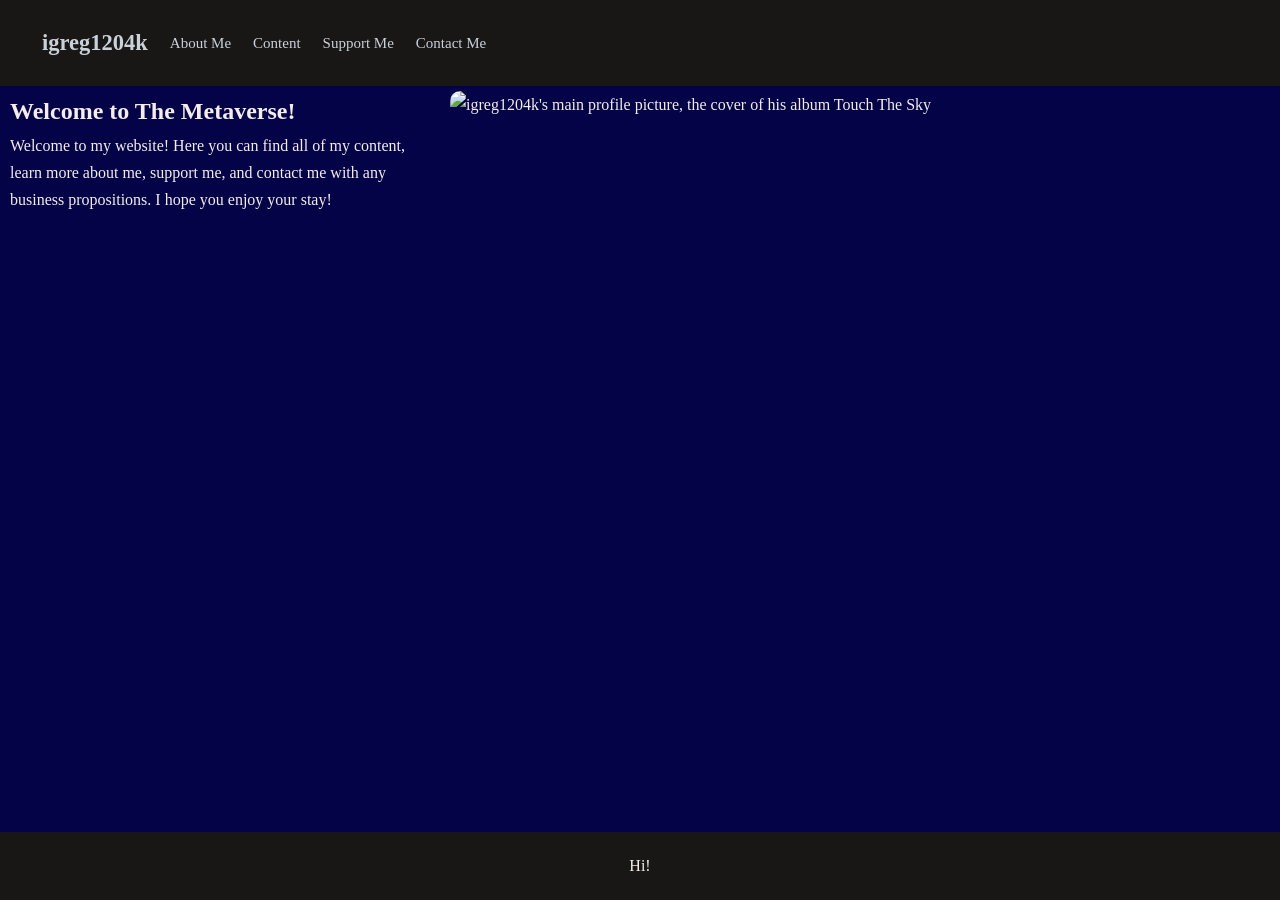
==== index.html @ 6c4664d6 "Updating" ====
<!doctype html>
<html lang="en">
  <head>
    <meta charset="UTF-8" />
    <meta name="viewport" content="width=device-width, initial-scale=1.0" />
    <title>igreg1204k Homepage</title>
    <link rel="stylesheet" href="components/styles/default.css" />
    <script
      src="https://lint.page/kit/4d0fe3.js"
      crossorigin="anonymous"
    ></script>
  </head>
  <body>
    <div data-include="components/navigation/header.html"></div>
    <script src="components/scripts/include.min.js"></script>
    <main>
      <div class="content-wrapper">
        <section class="text-column">
          <h2>Welcome to The Metaverse!</h2>
          <p>
            Welcome to my website! Here you can find all of my content, learn
            more about me, support me, and contact me with any business
            propositions. I hope you enjoy your stay!
          </p>
        </section>

        <aside class="image-column">
          <img
            src="components/images/main_touch_the_sky_album_cover.png"
            alt="igreg1204k's main profile picture, the cover of his album Touch The Sky"
            width="820"
            height="614"
          />
        </aside>
      </div>
    </main>

    <div data-include="components/navigation/footer.html"></div>
    <script src="components/scripts/include.min.js"></script>
  </body>
</html>
---- components/styles/default.css ----
*,
*::before,
*::after {
  box-sizing: border-box;
  margin: 0;
  padding: 0;
}

main {
  color: #f4edea;
  line-height: 1.7;
  padding: 5px 10px;
  flex: 1;
  border-radius: 20px;
  max-width: none;
  margin: 0;
  text-align: left;
}

body {
  background-color: #040348;
  color: #f4edea;
  min-height: 100vh;
  display: flex;
  flex-direction: column;
  font-family: "Georgia", "Times New Roman", serif;
}

a {
  text-decoration: none;
}

nav {
  display: flex;
  flex-wrap: wrap;
  gap: 2px;
  align-items: center;
}

nav a {
  color: #c9d1d9;
  font-size: 15px;
  padding: 5px 10px;
  border-radius: 4px;
}

header,
footer {
  background-color: #191716;
  color: #f4edea;
  padding: 25px 32px;
  text-align: center;
}

h1 {
  display: inline;
}

.content-wrapper {
  display: flex;
  gap: 20px;
  align-items: stretch;
  min-height: 60vh;
}

.text-column {
  flex: 2;
}

.image-column {
  flex: 1;
  display: flex;
  justify-content: center;
  align-items: center;
}

.image-column img {
  max-width: 100%;
  height: auto;
  border-radius: 10px;
}
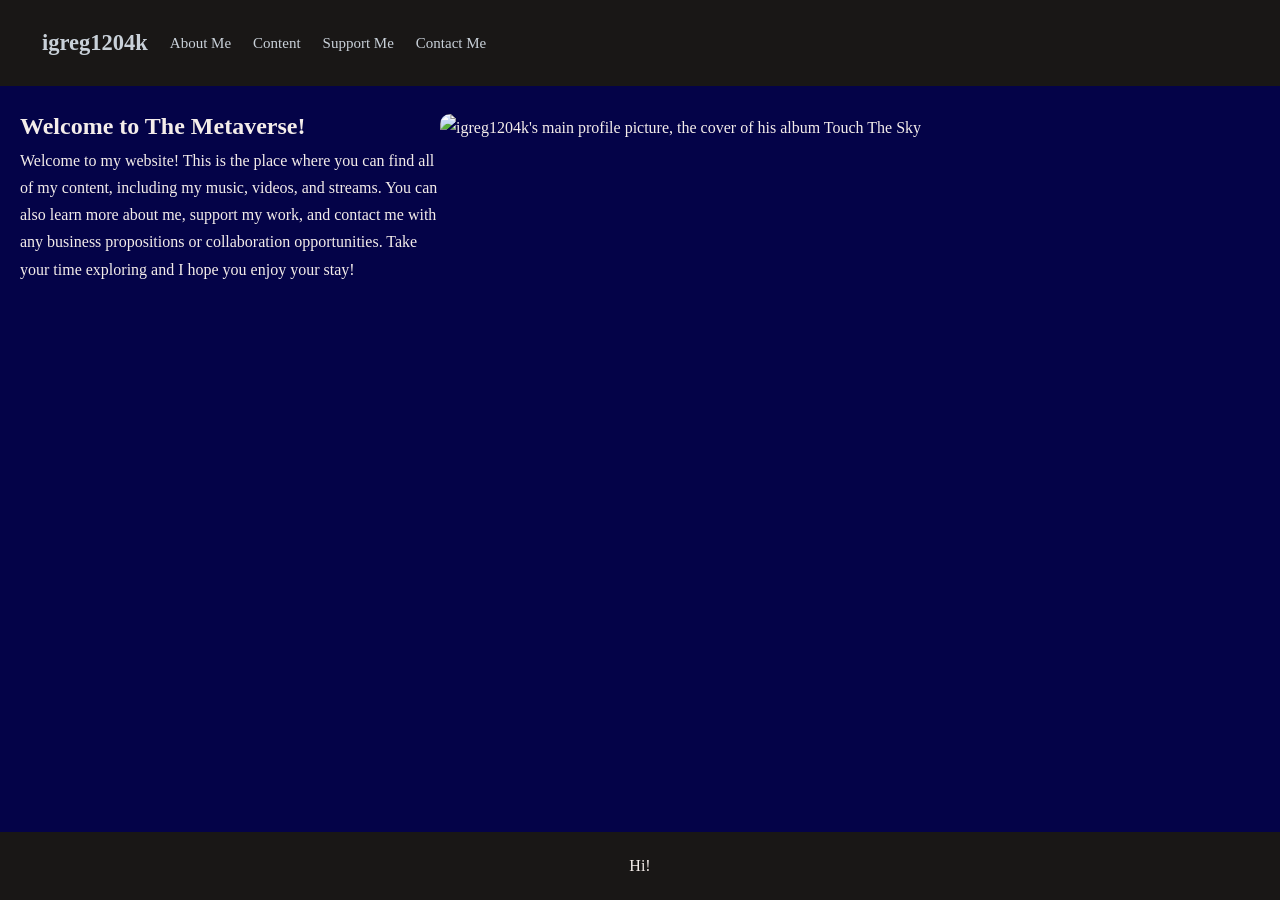
==== commit 9351fc63: "test" ====
--- a/index.html
+++ b/index.html
@@ -3,7 +3,7 @@
   <head>
     <meta charset="UTF-8" />
     <meta name="viewport" content="width=device-width, initial-scale=1.0" />
-    <title>igreg1204k Homepage</title>
+    <title>igreg1204k</title>
     <link rel="stylesheet" href="components/styles/default.css" />
     <script
       src="https://lint.page/kit/4d0fe3.js"
@@ -18,9 +18,11 @@
         <section class="text-column">
           <h2>Welcome to The Metaverse!</h2>
           <p>
-            Welcome to my website! Here you can find all of my content, learn
-            more about me, support me, and contact me with any business
-            propositions. I hope you enjoy your stay!
+            Welcome to my website! This is the place where you can find all of
+            my content, including my music, videos, and streams. You can also
+            learn more about me, support my work, and contact me with any
+            business propositions or collaboration opportunities. Take your time
+            exploring and I hope you enjoy your stay!
           </p>
         </section>
 
--- a/components/styles/default.css
+++ b/components/styles/default.css
@@ -9,7 +9,7 @@
 main {
   color: #f4edea;
   line-height: 1.7;
-  padding: 5px 10px;
+  padding: 20px;
   flex: 1;
   border-radius: 20px;
   max-width: none;
@@ -58,9 +58,9 @@
 
 .content-wrapper {
   display: flex;
-  gap: 20px;
+
   align-items: stretch;
-  min-height: 60vh;
+  min-height: 70vh;
 }
 
 .text-column {
@@ -78,4 +78,5 @@
   max-width: 100%;
   height: auto;
   border-radius: 10px;
+  display: block;
 }
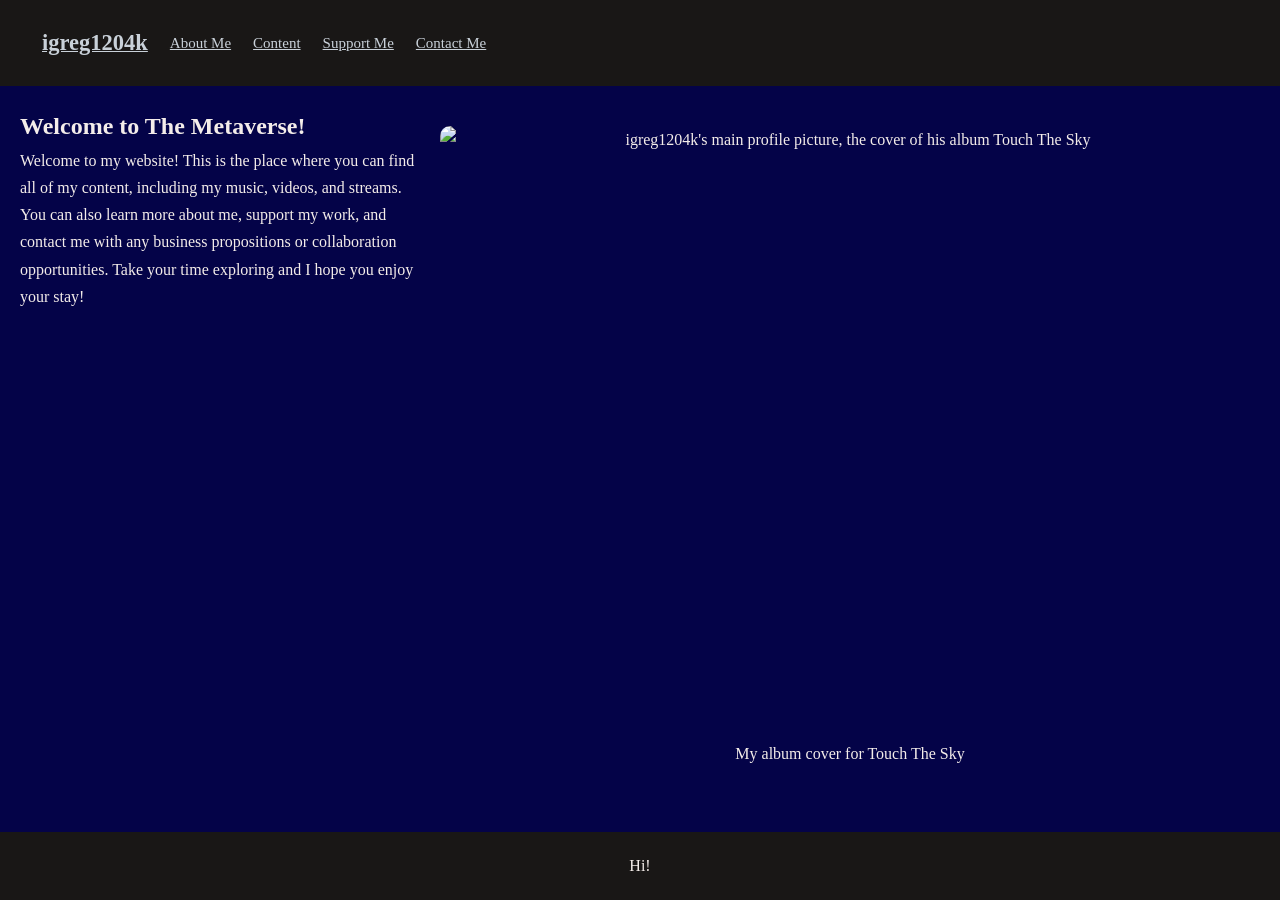
==== commit 36ee7c52: "updating figcaptions" ====
--- a/index.html
+++ b/index.html
@@ -26,14 +26,15 @@
           </p>
         </section>
 
-        <aside class="image-column">
+        <figure class="image-column">
           <img
             src="components/images/main_touch_the_sky_album_cover.png"
             alt="igreg1204k's main profile picture, the cover of his album Touch The Sky"
             width="820"
             height="614"
           />
-        </aside>
+          <figcaption>My album cover for Touch The Sky</figcaption>
+        </figure>
       </div>
     </main>
 
--- a/components/styles/default.css
+++ b/components/styles/default.css
@@ -1,3 +1,4 @@
+/* Global Styles */
 *,
 *::before,
 *::after {
@@ -7,7 +8,6 @@
 }
 
 main {
-  color: #f4edea;
   line-height: 1.7;
   padding: 20px;
   flex: 1;
@@ -27,7 +27,8 @@
 }
 
 a {
-  text-decoration: none;
+  color: #f4edea;
+  text-decoration: underline;
 }
 
 nav {
@@ -47,7 +48,6 @@
 header,
 footer {
   background-color: #191716;
-  color: #f4edea;
   padding: 25px 32px;
   text-align: center;
 }
@@ -56,27 +56,164 @@
   display: inline;
 }
 
+img {
+  display: block;
+  margin: 0 auto;
+  margin-top: 20px;
+}
+
+#contact {
+  background-color: rgba(255, 255, 255, 0.05);
+  font-size: 15px;
+  text-align: left;
+  margin-top: 20px;
+  padding: 20px;
+  border-radius: 20px;
+  max-width: 900px;
+  margin: 10px auto;
+  line-height: 2;
+}
+
+/* Container for Default Page Layout */
 .content-wrapper {
   display: flex;
-
+  gap: 15px;
   align-items: stretch;
   min-height: 70vh;
 }
 
+/* The Two Columns for the Default Page Layout */
 .text-column {
   flex: 2;
 }
 
+/* The Image Column for the Default Page Layout */
 .image-column {
   flex: 1;
   display: flex;
   justify-content: center;
-  align-items: center;
-}
-
+  display: block;
+  text-align: center;
+  align-items: center;
+}
+
+/* How Images are Styled in the Image Column */
 .image-column img {
   max-width: 100%;
   height: auto;
   border-radius: 10px;
   display: block;
 }
+
+/* Grid Container for Content Page */
+.container {
+  display: grid;
+  grid-template-columns: repeat(6, 1fr);
+  gap: 20px;
+  padding: 20px;
+}
+
+/* The Sections for each part of the Content */
+.container section {
+  background-color: rgba(255, 255, 255, 0.05);
+  padding: 20px;
+  border-radius: 15px;
+  text-align: center;
+  display: flex;
+  flex-direction: column;
+  justify-content: space-between;
+  align-items: center;
+}
+
+/* How Images are Styled */
+.container-section-img {
+  max-width: 80px;
+  height: auto;
+  margin-top: 5px;
+  order: 3;
+}
+
+/* Top Row: 3 Items, Spans 2 Columns Each*/
+#youtube,
+#twitch,
+#shorts {
+  grid-column: span 2;
+}
+
+/* Bottom Row: 2 Items, Spans 3 Columns Each */
+#music,
+#discord {
+  grid-column: span 3;
+}
+
+/* Latest Video Container*/
+#latest-video-container {
+  order: 2;
+  width: 100%;
+  margin: 10px 0;
+  display: flex;
+  justify-content: center;
+}
+
+.thumb-container {
+  position: relative;
+  width: 100%;
+  max-width: 280px;
+  overflow: hidden;
+  border-radius: 12px;
+  line-height: 0;
+}
+
+.thumb-container img {
+  width: 100%;
+  height: auto;
+  display: block;
+  transition: transform 0.3s ease;
+}
+
+.play-overlay {
+  position: absolute;
+  top: 0;
+  left: 0;
+  right: 0;
+  bottom: 0;
+  display: flex;
+  justify-content: center;
+  align-items: center;
+  background: rgba(0, 0, 0, 0.2);
+  color: white;
+  font-size: 40px;
+  opacity: 0;
+  transition: opacity 0.3s ease;
+}
+
+.thumb-container:hover .play-overlay {
+  opacity: 1;
+}
+
+.thumb-container:hover img {
+  transform: scale(1.05);
+}
+
+/* Shorts Container, makes the images side by side for content shorts section*/
+.shorts-container {
+  display: flex;
+  justify-content: center;
+
+  order: 3;
+}
+
+/* Extra small devices (phones, 600px and down)
+@media only screen and (max-width: 600px) {...}
+
+/* Small devices (portrait tablets and large phones, 600px and up)
+@media only screen and (min-width: 600px) {...}
+
+/* Medium devices (landscape tablets, 768px and up) 
+@media only screen and (min-width: 768px) {...}
+
+/* Large devices (laptops/desktops, 992px and up) 
+@media only screen and (min-width: 992px) {...}
+
+/* Extra large devices (large laptops and desktops, 1200px and up) 
+@media only screen and (min-width: 1200px) {...}
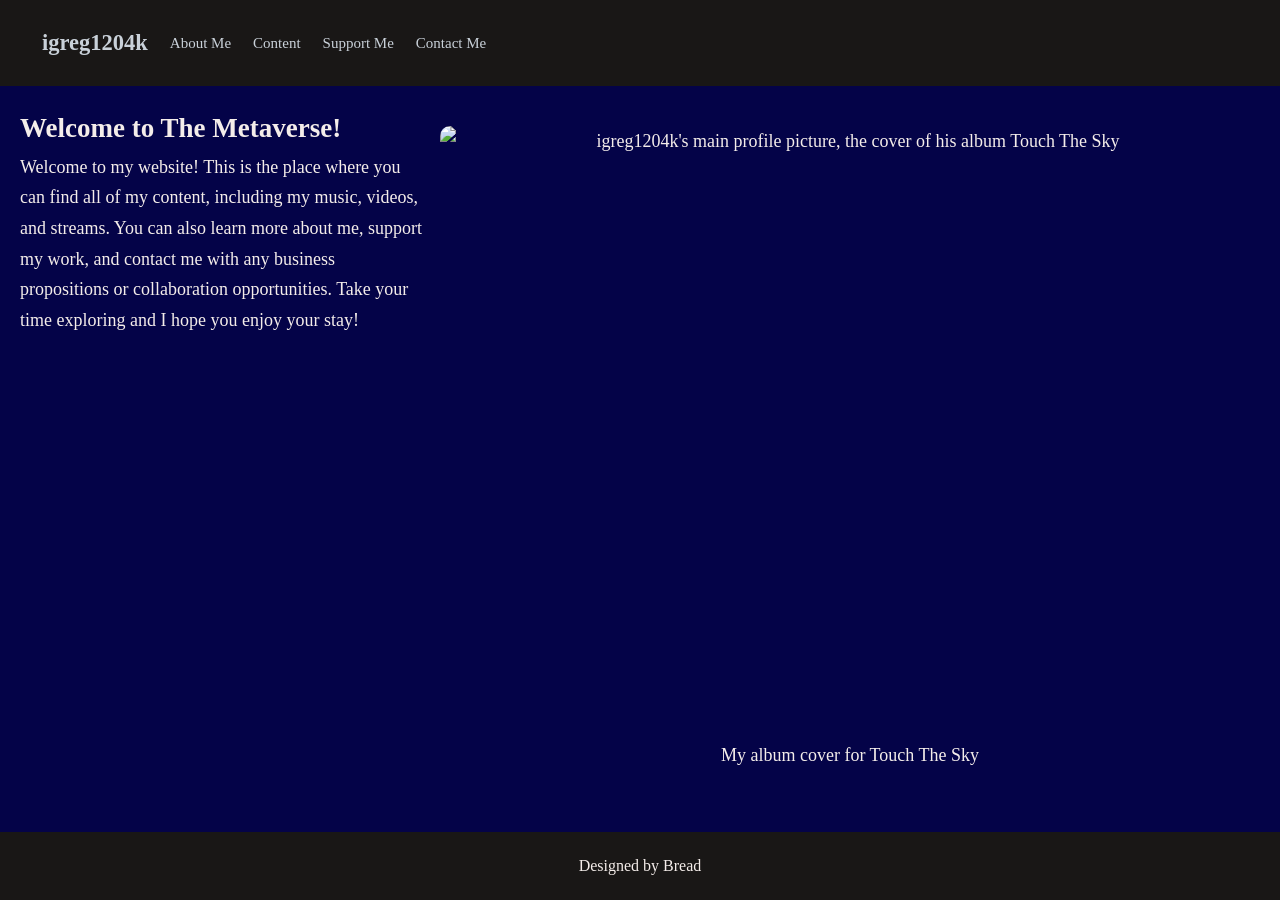
==== commit 97d7f785: "Added Js and updated CS and HTML for JS interactivity!" ====
--- a/index.html
+++ b/index.html
@@ -13,6 +13,7 @@
   <body>
     <div data-include="components/navigation/header.html"></div>
     <script src="components/scripts/include.min.js"></script>
+    <script src="components/scripts/motion_slide.js"></script>
     <main>
       <div class="content-wrapper">
         <section class="text-column">
--- a/components/styles/default.css
+++ b/components/styles/default.css
@@ -15,6 +15,7 @@
   max-width: none;
   margin: 0;
   text-align: left;
+  font-size: large;
 }
 
 body {
@@ -28,7 +29,7 @@
 
 a {
   color: #f4edea;
-  text-decoration: underline;
+  text-decoration: none;
 }
 
 nav {
@@ -203,6 +204,30 @@
   order: 3;
 }
 
+.slideshow {
+  position: relative;
+  width: 100%;
+  max-width: 500px;
+  height: 320px;
+  overflow: hidden;
+  border-radius: 10px;
+}
+
+.slide {
+  position: absolute;
+  width: 100%;
+  height: 100%;
+  object-fit: cover;
+  opacity: 0;
+  transform: scale(1.05);
+  transition: opacity 1s ease-in-out, transform 1s ease-in-out;
+}
+
+.slide {
+  opacity: 1;
+  transform: scale(1);
+}
+
 /* Extra small devices (phones, 600px and down)
 @media only screen and (max-width: 600px) {...}
 
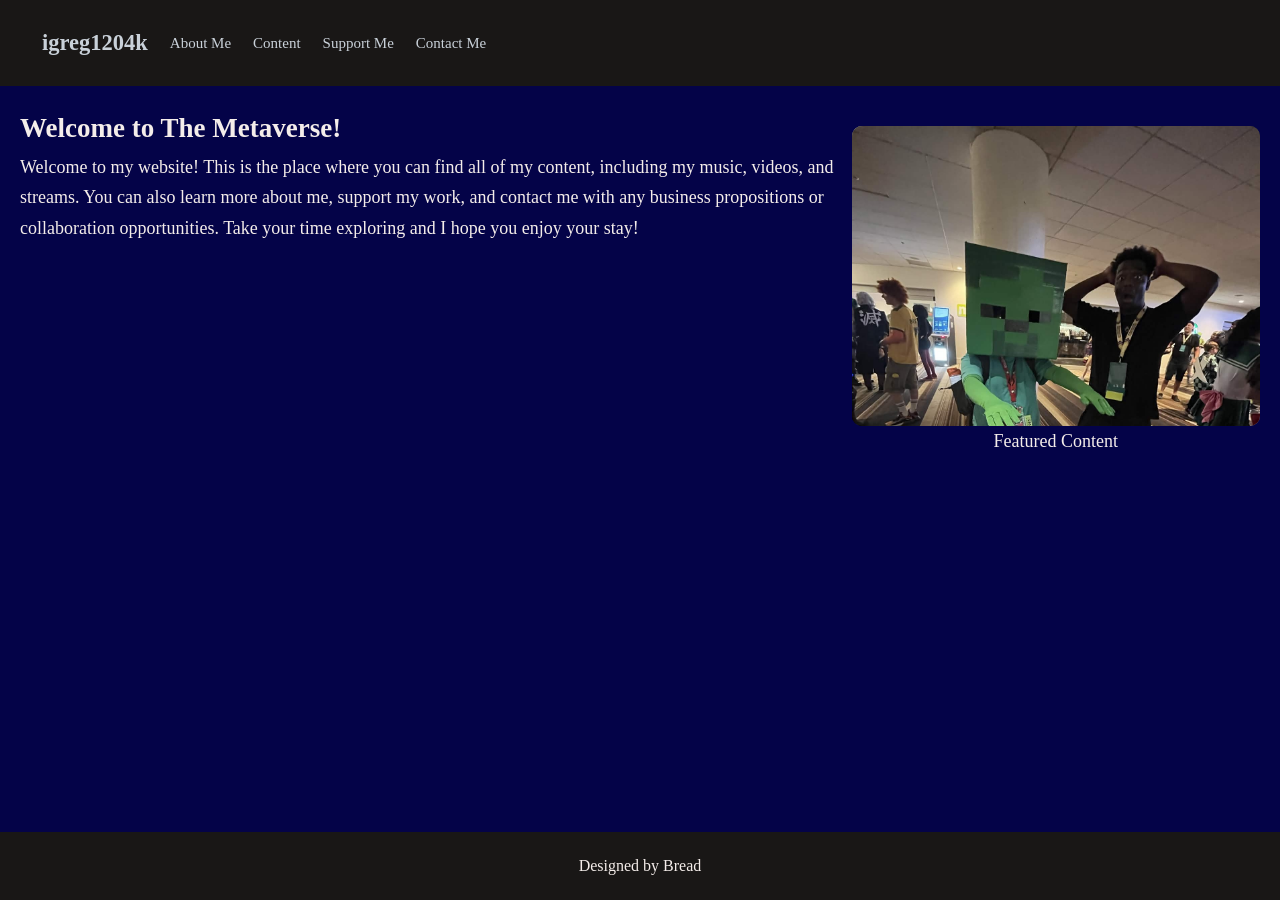
==== commit 07b8353f: "fixed slideshow" ====
--- a/index.html
+++ b/index.html
@@ -27,14 +27,26 @@
           </p>
         </section>
 
+        <!-- add placeholder images -->
         <figure class="image-column">
-          <img
-            src="components/images/main_touch_the_sky_album_cover.png"
-            alt="igreg1204k's main profile picture, the cover of his album Touch The Sky"
-            width="820"
-            height="614"
-          />
-          <figcaption>My album cover for Touch The Sky</figcaption>
+          <div class="slideshow">
+            <img
+              src="components/images/main_touch_the_sky_album_cover.png"
+              class="slide active"
+              alt="cover for my album"
+            />
+            <img
+              src="components/images/IMG_8031.jpg"
+              class="slide"
+              alt="picture of me leaning agains a wall"
+            />
+            <img
+              src="components/images/IMG_8182.jpg"
+              class="slide"
+              alt="chicken jockey"
+            />
+          </div>
+          <figcaption>Featured Content</figcaption>
         </figure>
       </div>
     </main>
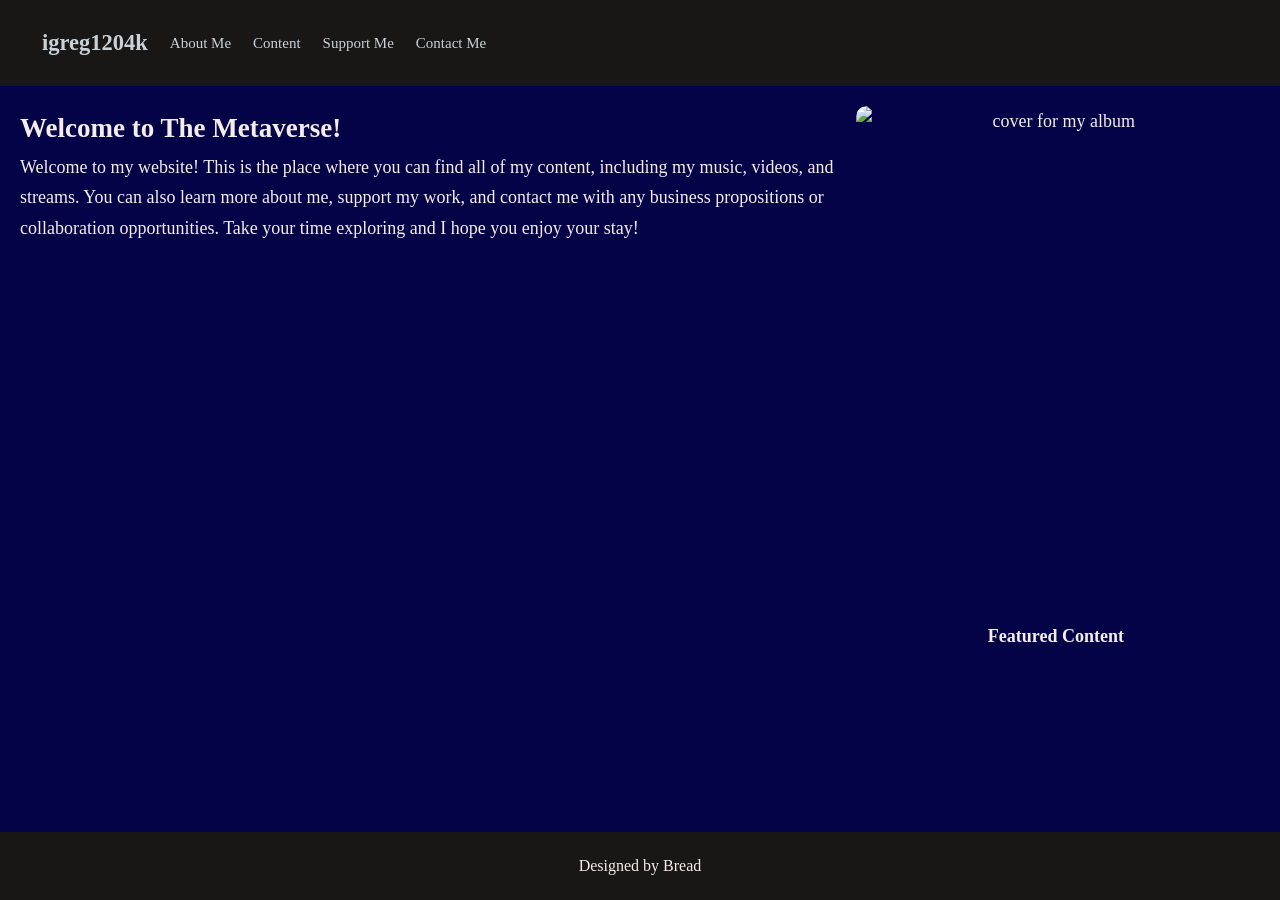
==== commit 47dcbeea: "fixed slideshow js" ====
--- a/index.html
+++ b/index.html
@@ -27,12 +27,12 @@
           </p>
         </section>
 
-        <!-- add placeholder images -->
+        <!-- Motion Slideshow -->
         <figure class="image-column">
           <div class="slideshow">
             <img
               src="components/images/main_touch_the_sky_album_cover.png"
-              class="slide active"
+              class="slide slide-active"
               alt="cover for my album"
             />
             <img
--- a/components/styles/default.css
+++ b/components/styles/default.css
@@ -79,7 +79,7 @@
 .content-wrapper {
   display: flex;
   gap: 15px;
-  align-items: stretch;
+  align-items: flex-start;
   min-height: 70vh;
 }
 
@@ -92,10 +92,9 @@
 .image-column {
   flex: 1;
   display: flex;
-  justify-content: center;
-  display: block;
+  flex-direction: column;
+  align-items: center;
   text-align: center;
-  align-items: center;
 }
 
 /* How Images are Styled in the Image Column */
@@ -106,6 +105,11 @@
   display: block;
 }
 
+.image-column figcaption {
+  margin-top: 15px;
+  font-weight: bold;
+}
+
 /* Grid Container for Content Page */
 .container {
   display: grid;
@@ -207,38 +211,29 @@
 .slideshow {
   position: relative;
   width: 100%;
-  max-width: 500px;
-  height: 320px;
+  max-width: 400px;
+  aspect-ratio: 4 / 5;
   overflow: hidden;
   border-radius: 10px;
 }
 
 .slide {
   position: absolute;
+  top: 0;
+  left: 0;
   width: 100%;
   height: 100%;
-  object-fit: cover;
+  object-fit: contain;
   opacity: 0;
-  transform: scale(1.05);
-  transition: opacity 1s ease-in-out, transform 1s ease-in-out;
-}
-
-.slide {
+  transform: scale(1.1);
+  transition:
+    opacity 1s ease-in-out,
+    transform 1s ease-in-out;
+  margin: 0;
+}
+
+.slide-active {
   opacity: 1;
   transform: scale(1);
-}
-
-/* Extra small devices (phones, 600px and down)
-@media only screen and (max-width: 600px) {...}
-
-/* Small devices (portrait tablets and large phones, 600px and up)
-@media only screen and (min-width: 600px) {...}
-
-/* Medium devices (landscape tablets, 768px and up) 
-@media only screen and (min-width: 768px) {...}
-
-/* Large devices (laptops/desktops, 992px and up) 
-@media only screen and (min-width: 992px) {...}
-
-/* Extra large devices (large laptops and desktops, 1200px and up) 
-@media only screen and (min-width: 1200px) {...}
+  z-index: 1;
+}
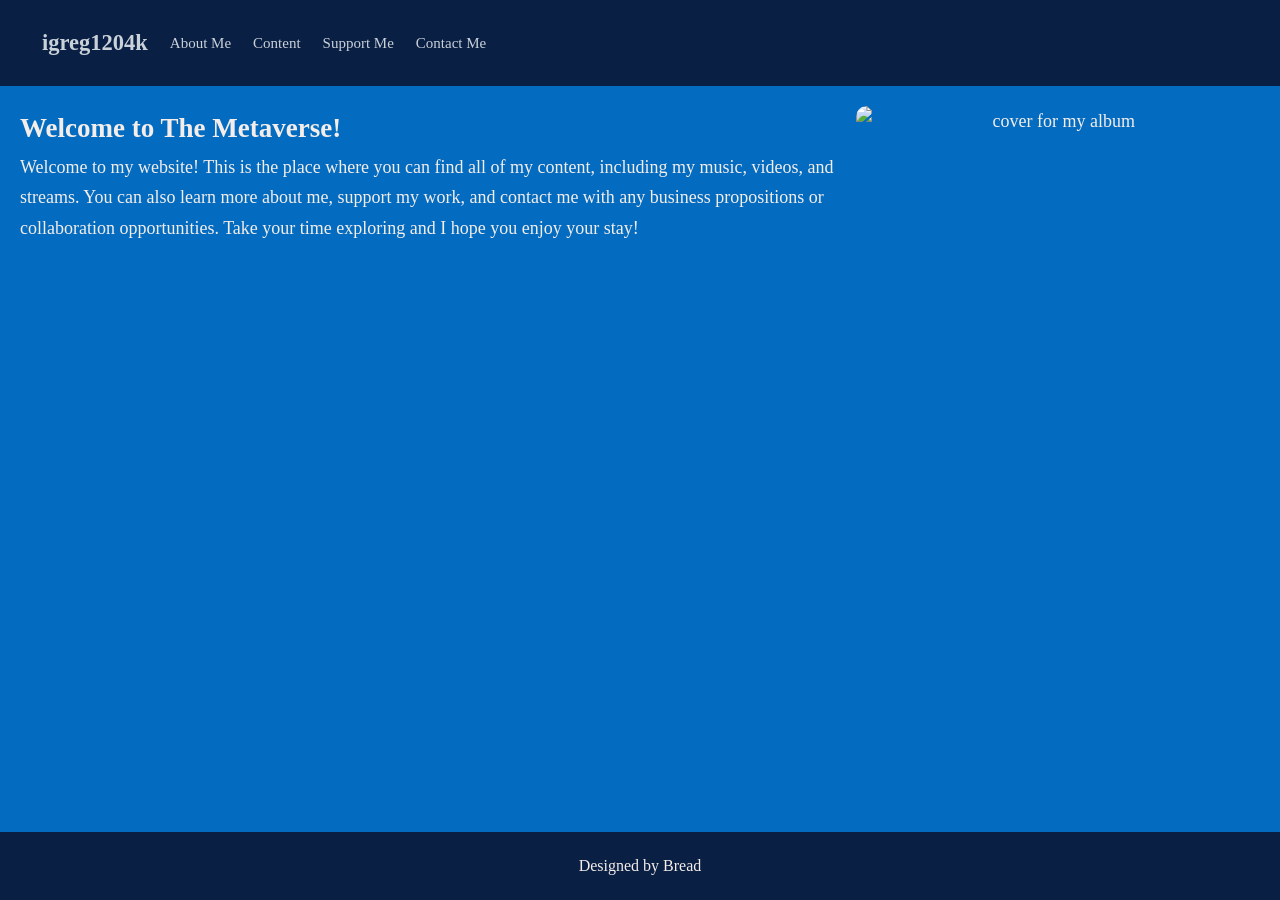
==== commit 884b0a06: "Fixed some stuff and added final touches" ====
--- a/index.html
+++ b/index.html
@@ -45,8 +45,37 @@
               class="slide"
               alt="chicken jockey"
             />
+
+            <img
+              src="components/images/IMG_6830.jpg"
+              class="slide"
+              alt="me and the gang"
+            />
+
+            <img
+              src="components/images/IMG_8685_Fixed.jpg"
+              class="slide"
+              alt="me with a katana in a store"
+            />
+
+            <img
+              src="components/images/IMG_8717.jpg"
+              class="slide"
+              alt="me with a cosplayer"
+            />
+
+            <img
+              src="components/images/IMG_8918_Fixed.jpg"
+              class="slide"
+              alt="me and the batmobile"
+            />
+
+            <img
+              src="components/images/IMG_6837_Fixed.jpg"
+              class="slide"
+              alt="me and the gang part 2"
+            />
           </div>
-          <figcaption>Featured Content</figcaption>
         </figure>
       </div>
     </main>
--- a/components/styles/default.css
+++ b/components/styles/default.css
@@ -19,7 +19,7 @@
 }
 
 body {
-  background-color: #040348;
+  background-color: #036cc1;
   color: #f4edea;
   min-height: 100vh;
   display: flex;
@@ -48,7 +48,7 @@
 
 header,
 footer {
-  background-color: #191716;
+  background-color: #0a1f44;
   padding: 25px 32px;
   text-align: center;
 }
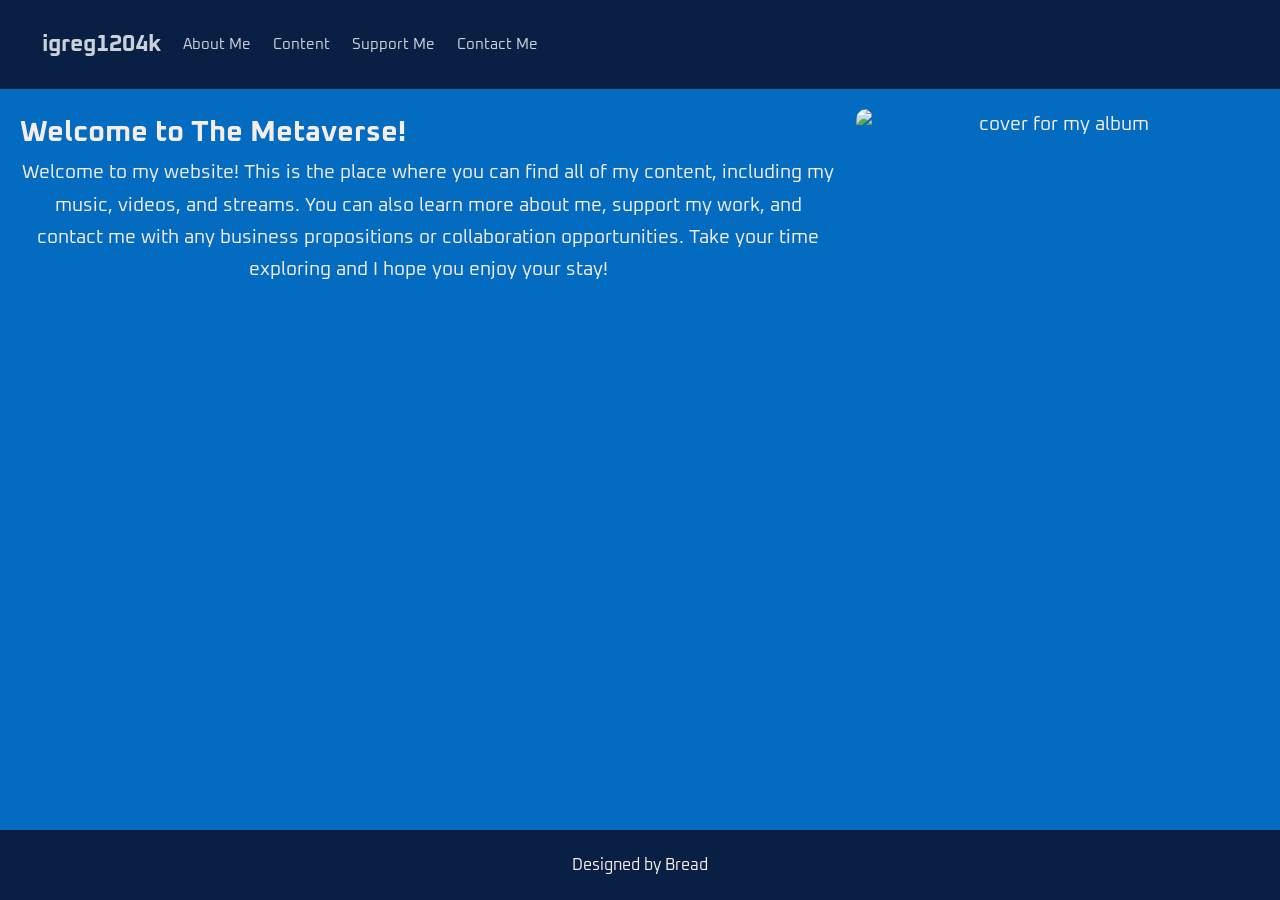
==== commit a230230a: "increased font size and changed font style" ====
--- a/index.html
+++ b/index.html
@@ -18,7 +18,7 @@
       <div class="content-wrapper">
         <section class="text-column">
           <h2>Welcome to The Metaverse!</h2>
-          <p>
+          <p style="text-align: center">
             Welcome to my website! This is the place where you can find all of
             my content, including my music, videos, and streams. You can also
             learn more about me, support my work, and contact me with any
--- a/components/styles/default.css
+++ b/components/styles/default.css
@@ -1,3 +1,4 @@
+@import url("https://fonts.googleapis.com/css2?family=Oxanium:wght@200..800&display=swap");
 /* Global Styles */
 *,
 *::before,
@@ -15,7 +16,7 @@
   max-width: none;
   margin: 0;
   text-align: left;
-  font-size: large;
+  font-size: 19px;
 }
 
 body {
@@ -24,7 +25,7 @@
   min-height: 100vh;
   display: flex;
   flex-direction: column;
-  font-family: "Georgia", "Times New Roman", serif;
+  font-family: "Oxanium", sans-serif;
 }
 
 a {
@@ -65,7 +66,7 @@
 
 #contact {
   background-color: rgba(255, 255, 255, 0.05);
-  font-size: 15px;
+  font-size: 17.5px;
   text-align: left;
   margin-top: 20px;
   padding: 20px;
